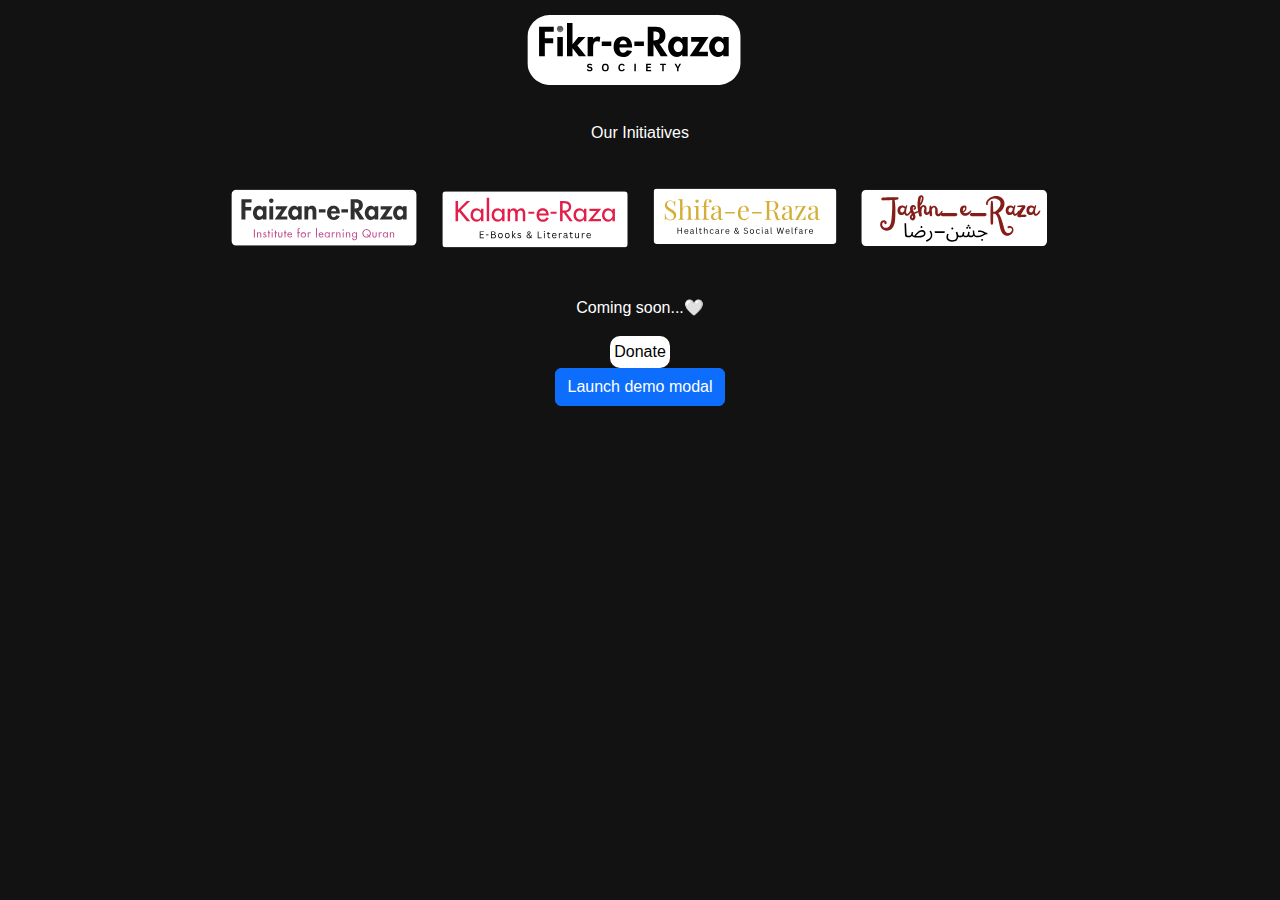
==== index.html @ 0392f6da "update qr" ====
<!DOCTYPE html>
<html lang="en">
<head>
    <meta charset="UTF-8">
    <meta name="viewport" content="width=device-width, initial-scale=1.0">
    <title>Fikr-e-Raza Society</title>
    <link rel="stylesheet" href="styles.css">
    <link href="https://cdn.jsdelivr.net/npm/bootstrap@5.3.3/dist/css/bootstrap.min.css" rel="stylesheet" integrity="sha384-QWTKZyjpPEjISv5WaRU9OFeRpok6YctnYmDr5pNlyT2bRjXh0JMhjY6hW+ALEwIH" crossorigin="anonymous">
<script src="https://cdn.jsdelivr.net/npm/bootstrap@5.3.3/dist/js/bootstrap.bundle.min.js" integrity="sha384-YvpcrYf0tY3lHB60NNkmXc5s9fDVZLESaAA55NDzOxhy9GkcIdslK1eN7N6jIeHz" crossorigin="anonymous"></script>
<link href="https://cdn.jsdelivr.net/npm/bootstrap@5.2.3/dist/css/bootstrap.min.css" rel="stylesheet" integrity="sha384-rbsA2VBKQhggwzxH7pPCaAqO46MgnOM80zW1RWuH61DGLwZJEdK2Kadq2F9CUG65" crossorigin="anonymous">
</head>
<body>
  

    <nav class="navbar">
        <div class="container d-flex justify-content-center">
          <a class="navbar-brand" href="#">
            <img src="./images/logo.svg" alt="fr-society-logo" width="100%" height="auto">
          </a>
        </div>
      </nav>


      
      <div class="gallery">
        <p>Our Initiatives</p>
        <!-- Thumbnails -->
        <div class="thumbnails">
            <!-- <img src="./images/1.svg" class="thumbnail" alt="Fikr-e-Raza"> -->
             
             <img src="./images/2.svg" class="thumbnail" alt="Faiza-e-Raza">
            <img src="./images/3.svg" class="thumbnail" alt="Kalame-e-Raza">
            <img src="./images/4.svg" class="thumbnail" alt="Shifa-e-Raza">
            <img src="./images/5.svg" class="thumbnail" alt="Jashne-e-Raza">

        
        </div>

        <p>Coming soon...🤍</p>

        <button id="donateBtn" data-bs-toggle="modal" data-bs-target="#exampleModal">Donate</button>
        <button type="button" class="btn btn-primary" data-bs-toggle="modal" data-bs-target="#exampleModal">
          Launch demo modal
        </button>

        <!--Donate Modal -->
        <div class="modal fade" id="exampleModal" tabindex="-1" aria-labelledby="exampleModalLabel" aria-hidden="true">
          <div class="modal-dialog">
            <div class="modal-content">
              <div class="modal-header">
                <h1 class="modal-title fs-5" id="exampleModalLabel">Donate Now</h1>
                <button type="button" class="btn-close" data-bs-dismiss="modal" aria-label="Close"></button>
              </div>
              <div class="modal-body">
                <img src="./images/Demo.svg" alt="QR Code" class="qr-image">
        
              </div>
              <div class="modal-footer">
                <button type="button" class="btn btn-secondary" data-bs-dismiss="modal">Close</button>
        
              </div>
            </div>
          </div>
        </div>
    

        <!-- Modal for full-size image display -->
        <div id="myModal" class="modal">
            <span class="close">&times;</span>
            <img class="modal-content" id="img01">
            <div id="caption"></div>
            <a class="prev">&#10094;</a>
            <a class="next">&#10095;</a>
        </div>
    </div>
       

    <script src="script.js"></script>
    <script src="https://cdn.jsdelivr.net/npm/@popperjs/core@2.11.8/dist/umd/popper.min.js" integrity="sha384-I7E8VVD/ismYTF4hNIPjVp/Zjvgyol6VFvRkX/vR+Vc4jQkC+hVqc2pM8ODewa9r" crossorigin="anonymous"></script>
<script src="https://cdn.jsdelivr.net/npm/bootstrap@5.3.3/dist/js/bootstrap.min.js" integrity="sha384-0pUGZvbkm6XF6gxjEnlmuGrJXVbNuzT9qBBavbLwCsOGabYfZo0T0to5eqruptLy" crossorigin="anonymous"></script>
</body>
</html>
---- styles.css ----
* {
    font-family: 'Poppins', sans-serif;
    margin: 0;
    padding: 0;
    background-color: #121212;
    color: #ffffff;
}
body {
    background-color: #121212;
}
.gallery {
    display: flex;
    flex-direction: column;
    align-items: center;
    justify-content: center; 
}
.gallery p{
    margin-top: 20px;
}


.thumbnails {
    display: flex;
    flex-wrap: wrap;
    gap: 10px;
    justify-content: center;
    margin: 20px 0;
    
   
}

.thumbnail {
    width: 200px;
    cursor: pointer;
    transition: transform 0.2s;
    border-radius: 10px;
}

.thumbnail:hover {
    transform: scale(1.1);
}

#donateBtn{
  background-color: #fff;
   color: #000;
  border: none; 
  padding: 4px;
  border-radius: 10px;;
}

    .qr-image {
        width: 350px;
        height: auto;
        display: block;
        margin: 0 auto;
    }


.modal {
    display: none;
    position: fixed;
    z-index: 1;
    padding-top: 60px;
    left: 0;
    top: 0;
    width: 100%;
    height: 100%;
    overflow: auto;
    background-color: rgb(0,0,0);
    background-color: rgba(0,0,0,0.9);
}

.modal-content {
    margin: auto;
    display: block;
    width: 80%;
    max-width: 700px;
}

#caption {
    margin: auto;
    display: block;
    width: 80%;
    max-width: 700px;
    text-align: center;
    color: #ccc;
    padding: 10px 0;
    height: 150px;
}

.modal-content, #caption {
    animation-name: zoom;
    animation-duration: 0.6s;
}

@keyframes zoom {
    from {transform: scale(0)}
    to {transform: scale(1)}
}

.close {
    position: absolute;
    top: 15px;
    right: 35px;
    color: #f1f1f1;
    font-size: 40px;
    font-weight: bold;
    transition: 0.3s;
}

.close:hover,
.close:focus {
    color: #bbb;
    text-decoration: none;
    cursor: pointer;
}

.prev, .next {
    cursor: pointer;
    position: absolute;
    top: 50%;
    width: auto;
    padding: 16px;
    margin-top: -50px;
    color: white;
    font-weight: bold;
    font-size: 20px;
    transition: 0.6s ease;
    border-radius: 0 3px 3px 0;
    user-select: none;
}

.next {
    right: 0;
    border-radius: 3px 0 0 3px;
}

.prev:hover, .next:hover {
    background-color: rgba(0,0,0,0.8);
}
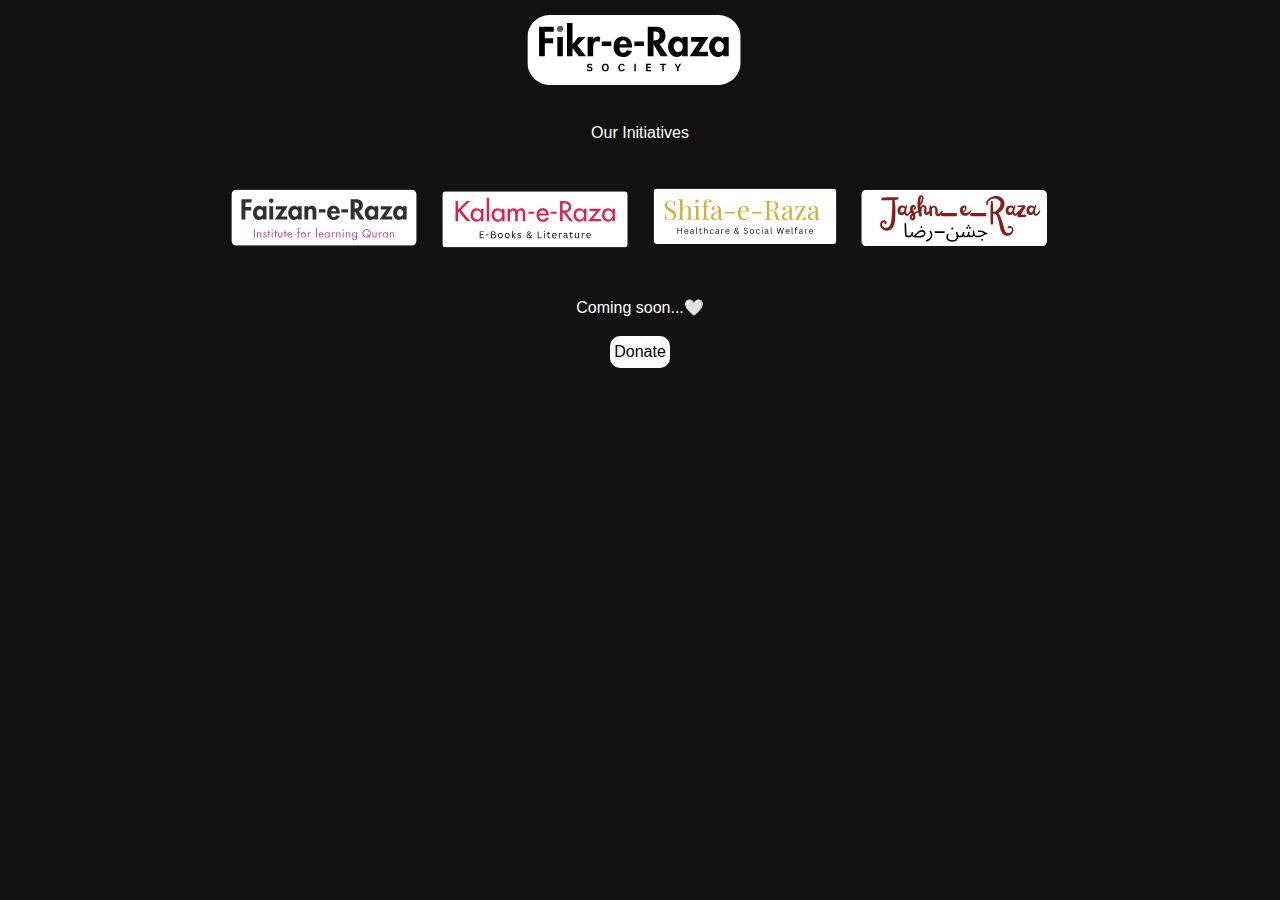
==== commit 022c22fa: "update qr" ====
--- a/index.html
+++ b/index.html
@@ -39,9 +39,7 @@
         <p>Coming soon...🤍</p>
 
         <button id="donateBtn" data-bs-toggle="modal" data-bs-target="#exampleModal">Donate</button>
-        <button type="button" class="btn btn-primary" data-bs-toggle="modal" data-bs-target="#exampleModal">
-          Launch demo modal
-        </button>
+    
 
         <!--Donate Modal -->
         <div class="modal fade" id="exampleModal" tabindex="-1" aria-labelledby="exampleModalLabel" aria-hidden="true">
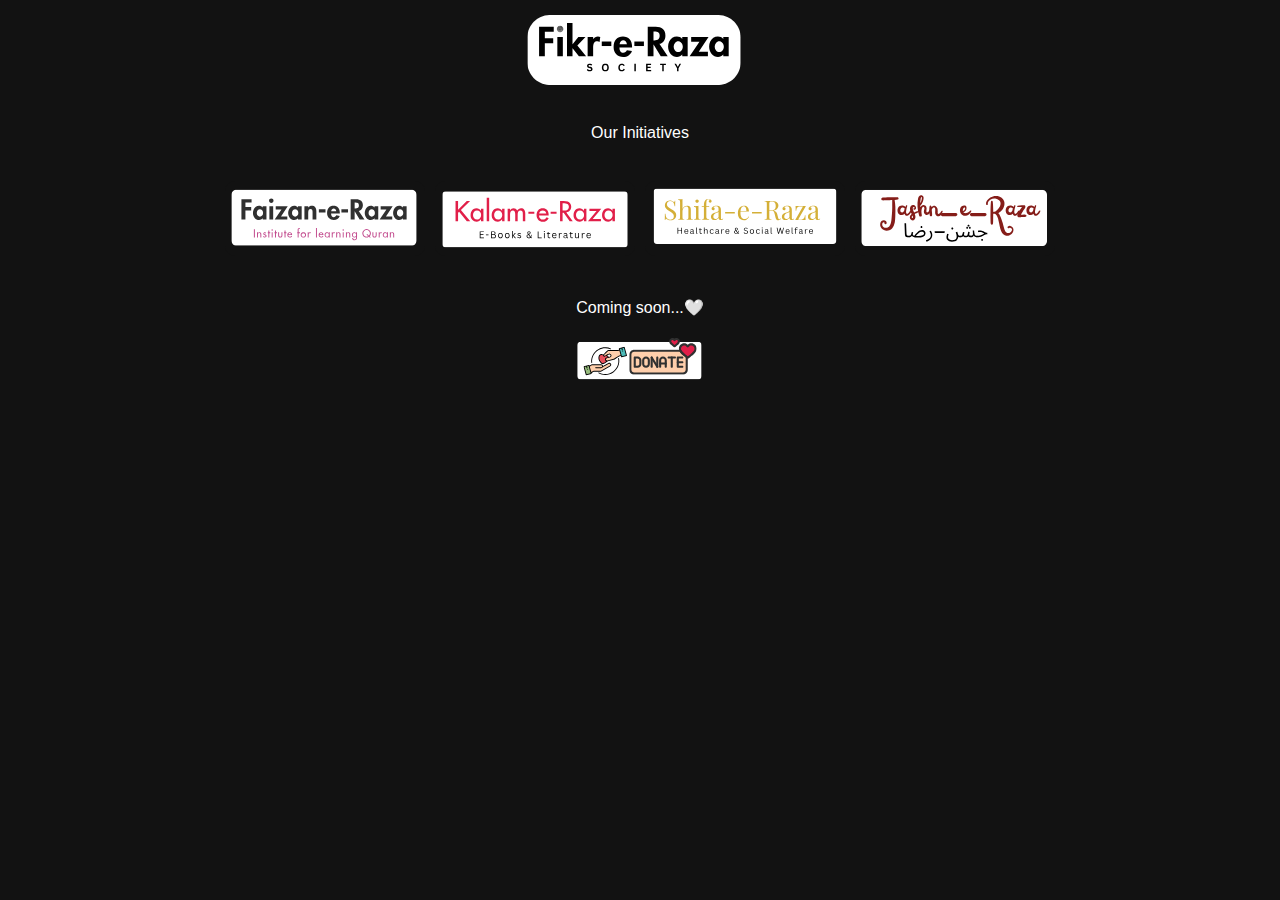
==== commit 72428cac: "update qr" ====
--- a/index.html
+++ b/index.html
@@ -38,7 +38,8 @@
 
         <p>Coming soon...🤍</p>
 
-        <button id="donateBtn" data-bs-toggle="modal" data-bs-target="#exampleModal">Donate</button>
+        <!-- <button id="donateBtn" data-bs-toggle="modal" data-bs-target="#exampleModal">Donate</button> -->
+        <img src="./images/donate.svg" alt="" data-bs-toggle="modal" data-bs-target="#exampleModal" style="height: 50px;">
     
 
         <!--Donate Modal -->
@@ -47,16 +48,16 @@
             <div class="modal-content">
               <div class="modal-header">
                 <h1 class="modal-title fs-5" id="exampleModalLabel">Donate Now</h1>
-                <button type="button" class="btn-close" data-bs-dismiss="modal" aria-label="Close"></button>
+                <button type="button" class="btn-close" data-bs-dismiss="modal" aria-label="Close" style="color: #fff;">X</button>
               </div>
               <div class="modal-body">
                 <img src="./images/Demo.svg" alt="QR Code" class="qr-image">
         
               </div>
-              <div class="modal-footer">
+              
                 <button type="button" class="btn btn-secondary" data-bs-dismiss="modal">Close</button>
         
-              </div>
+            
             </div>
           </div>
         </div>
--- a/styles.css
+++ b/styles.css
@@ -49,7 +49,7 @@
 }
 
     .qr-image {
-        width: 350px;
+        width: 300px;
         height: auto;
         display: block;
         margin: 0 auto;
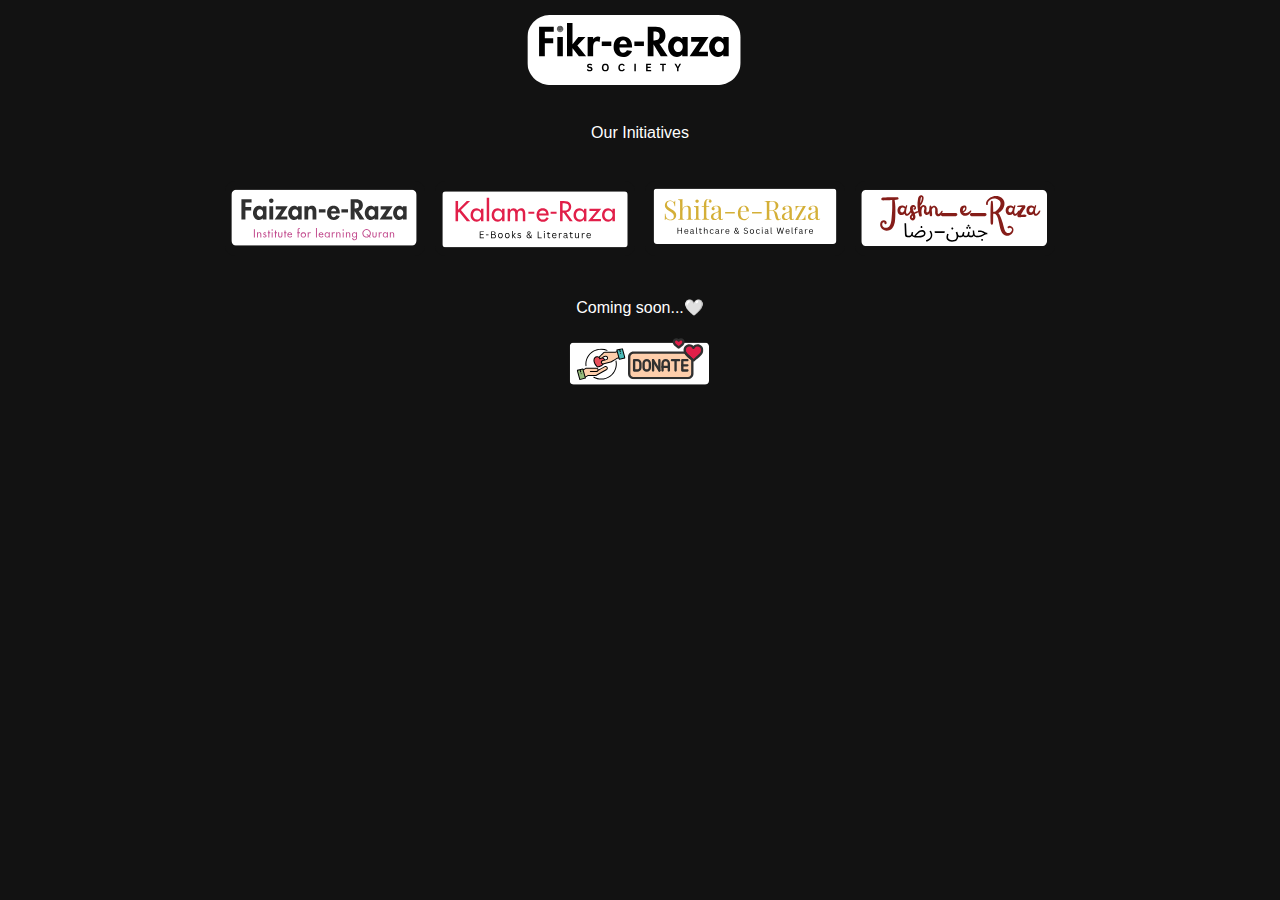
==== commit 1bde5c62: "update qr" ====
--- a/index.html
+++ b/index.html
@@ -39,7 +39,7 @@
         <p>Coming soon...🤍</p>
 
         <!-- <button id="donateBtn" data-bs-toggle="modal" data-bs-target="#exampleModal">Donate</button> -->
-        <img src="./images/donate.svg" alt="" data-bs-toggle="modal" data-bs-target="#exampleModal" style="height: 50px;">
+        <img src="./images/donate.svg" alt="" data-bs-toggle="modal" data-bs-target="#exampleModal" style="width: 150px;">
     
 
         <!--Donate Modal -->
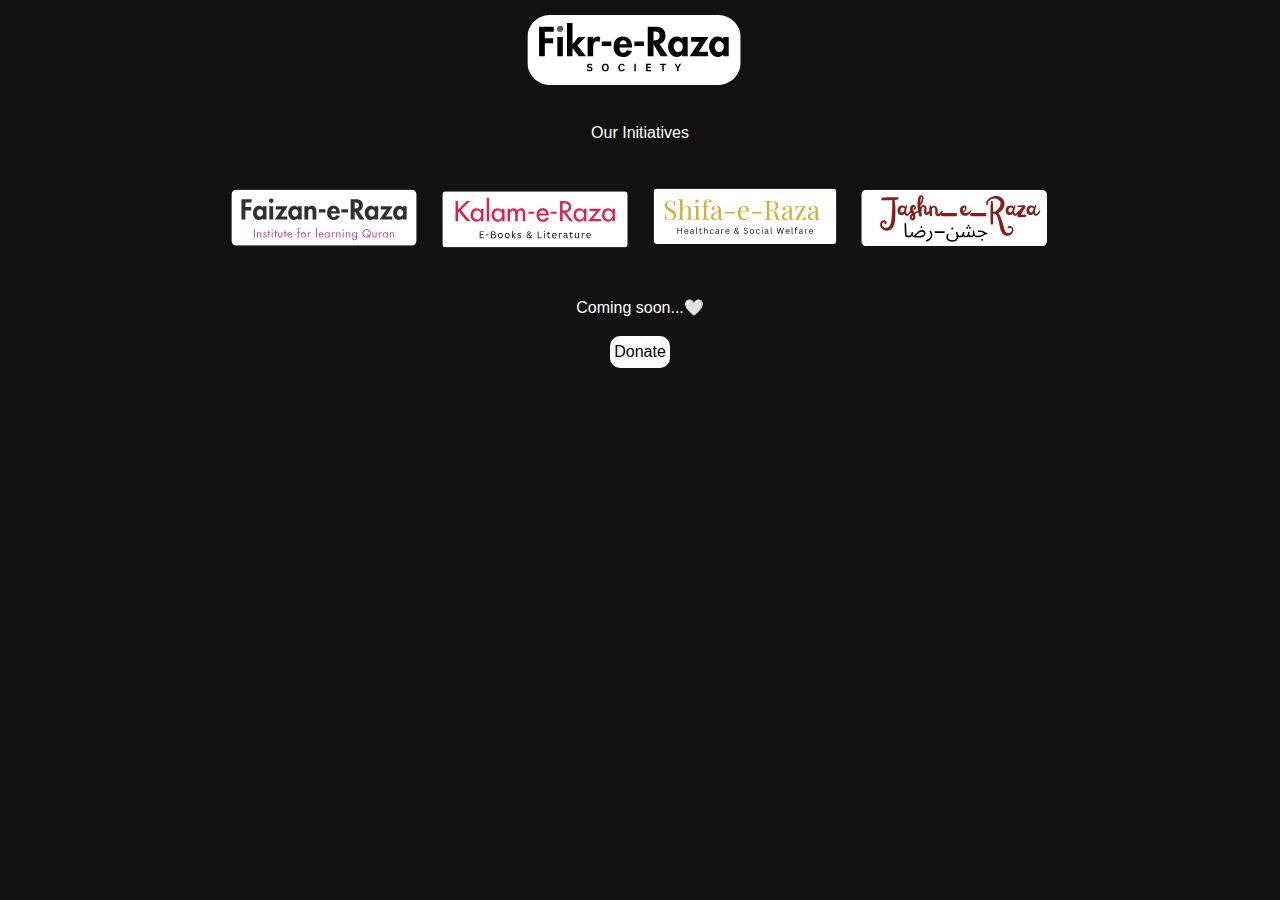
==== commit b4dd364e: "update qr" ====
--- a/index.html
+++ b/index.html
@@ -38,8 +38,8 @@
 
         <p>Coming soon...🤍</p>
 
-        <!-- <button id="donateBtn" data-bs-toggle="modal" data-bs-target="#exampleModal">Donate</button> -->
-        <img src="./images/donate.svg" alt="" data-bs-toggle="modal" data-bs-target="#exampleModal" style="width: 150px;">
+        <button id="donateBtn" data-bs-toggle="modal" data-bs-target="#exampleModal">Donate</button>
+        <!-- <img src="./images/donate.svg" alt="" data-bs-toggle="modal" data-bs-target="#exampleModal" style="width: 150px;"> -->
     
 
         <!--Donate Modal -->
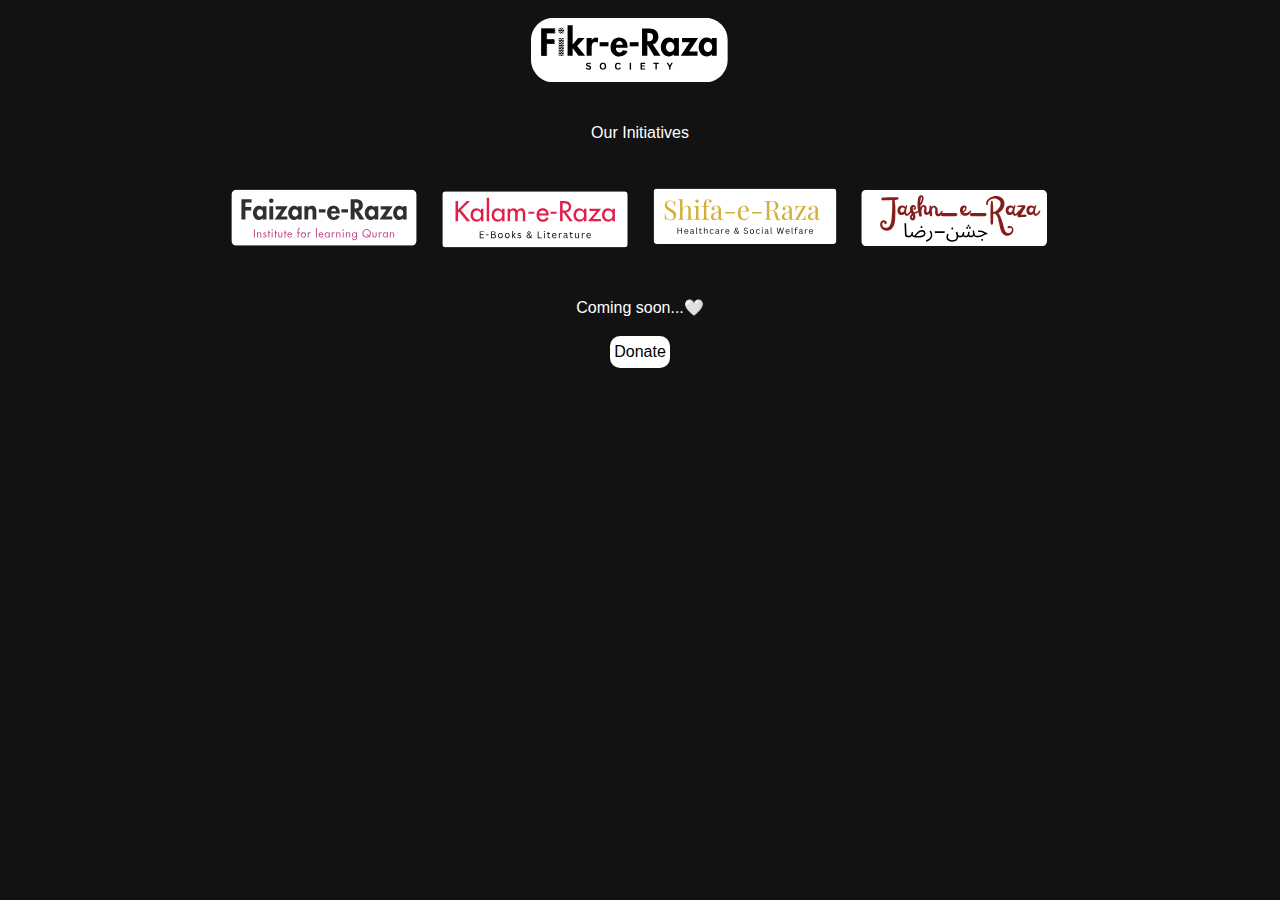
==== commit 75dbf380: "update qr" ====
--- a/index.html
+++ b/index.html
@@ -15,7 +15,7 @@
     <nav class="navbar">
         <div class="container d-flex justify-content-center">
           <a class="navbar-brand" href="#">
-            <img src="./images/logo.svg" alt="fr-society-logo" width="100%" height="auto">
+            <img src="./images/logo2.svg" alt="fr-society-logo" width="100%" height="auto">
           </a>
         </div>
       </nav>
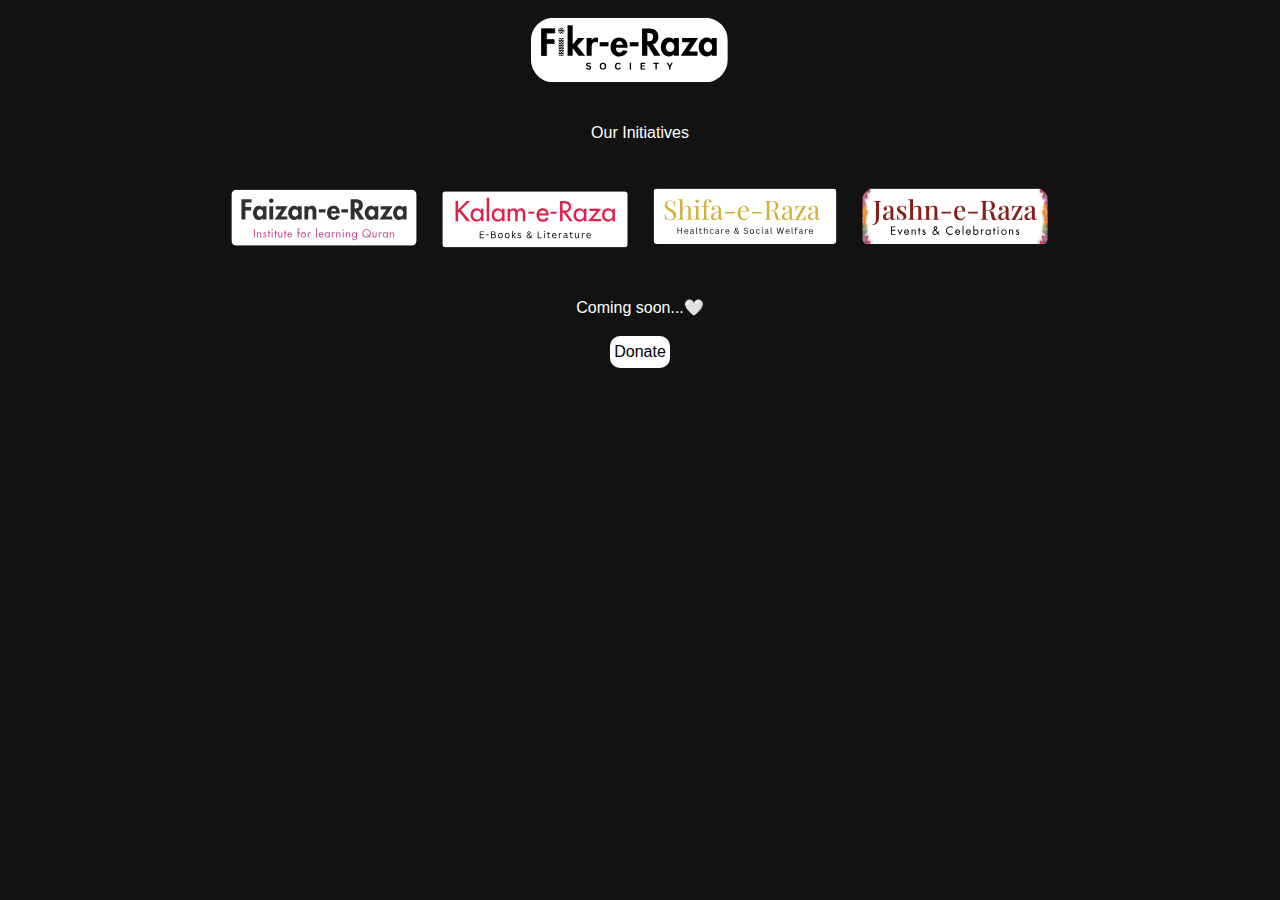
==== commit a87961c0: "update qr" ====
--- a/index.html
+++ b/index.html
@@ -31,7 +31,7 @@
              <img src="./images/2.svg" class="thumbnail" alt="Faiza-e-Raza">
             <img src="./images/3.svg" class="thumbnail" alt="Kalame-e-Raza">
             <img src="./images/4.svg" class="thumbnail" alt="Shifa-e-Raza">
-            <img src="./images/5.svg" class="thumbnail" alt="Jashne-e-Raza">
+            <img src="./images/jashneraza2.svg" class="thumbnail mobile" alt="Jashne-e-Raza">
 
         
         </div>
--- a/styles.css
+++ b/styles.css
@@ -39,7 +39,9 @@
 .thumbnail:hover {
     transform: scale(1.1);
 }
-
+.mobile{
+    border-radius: 200px;
+}
 #donateBtn{
   background-color: #fff;
    color: #000;
